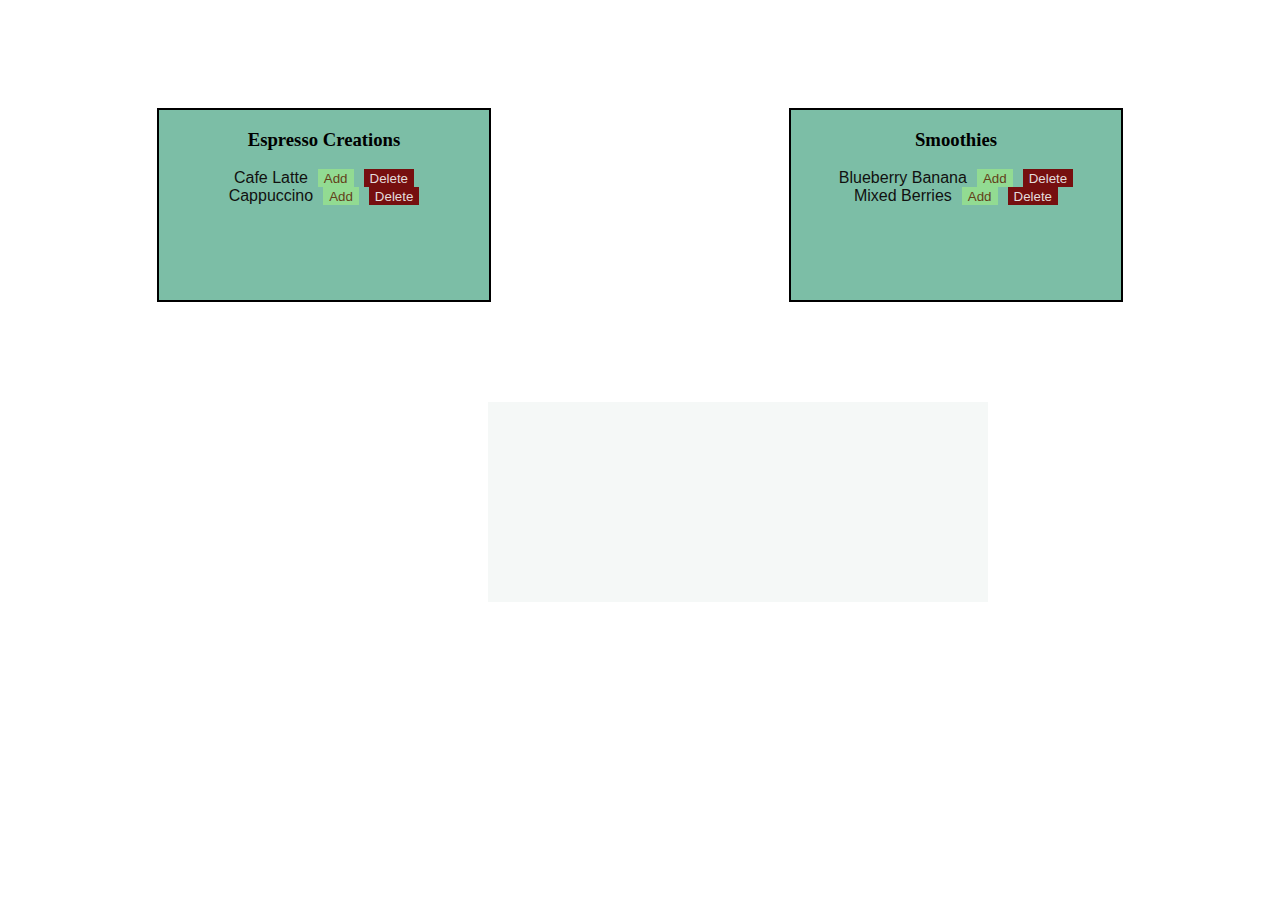
==== menu.html @ e6930ff7 "commit" ====
<!DOCTYPE html>
<html lang="en">
<head>
    <meta charset="UTF-8">
    <meta name="viewport" content="width=device-width, initial-scale=1.0">
    <title>Document</title>
</head>
<body>
<style>
    body{
        background-image: url(https://images.unsplash.com/photo-1504289680139-740413aa1de6?w=800&auto=format&fit=crop&q=60&ixlib=rb-4.0.3&ixid=M3wxMjA3fDB8MHxwaG90by1yZWxhdGVkfDZ8fHxlbnwwfHx8fHw%3D);
        background-repeat: no-repeat;
        background-size: cover;
    
    }
    .menu{
        display: flex;
        justify-content: space-around ;
    }
    .mli{
        list-style: none;
        text-decoration: none;
        font-family: 'Franklin Gothic Medium', 'Arial Narrow', Arial, sans-serif;
        color: rgb(17, 17, 16);
    }
    .mli:hover{
        color: darkorange;
    }
    .card{
    display: flex;
    flex-direction: column;
    align-items: center;
    margin: 100px;
    width: 330px;
    height: 190px;
    border:2px solid black;
    background-color: white;
    font-family: 'Times New Roman', Times, serif;
    }
    .h3{
    text-align: center;
    border: solid rgba(230, 228, 228, 0.781);
    background-color: rgba(230, 228, 228, 0.781);
    width: 200px;
    height: 150px;
    }
    

</style>


    <div class="menu" >
        <div class="card" style="background-color: rgba(41, 148, 110, 0.61);">
            <h3>Espresso Creations</h3>

            <div style="display: flex;justify-content: space-between;">
                <li class="mli">Cafe Latte</li>
                <button style="margin-left: 10px; color: rgb(98, 65, 25);background-color: rgb(146, 219, 146);border: 0px;" class="add " onclick="addToCart('Cafe Latte', 15)">Add</button>
                <button  style="margin-left: 10px;color: rgb(228, 220, 220);background-color: rgb(118, 15, 15);border: 0px;"  onclick="deleteFromCart()">Delete</button>
            </div>
         <div style="display: flex;justify-content: space-between;">
            <li class="mli">Cappuccino</li>
            <button  style="margin-left: 10px;color: rgb(98, 65, 25);background-color: rgb(146, 219, 146);border: 0px;" class="add " onclick="addToCart('Cappuccino', 20)">Add</button>
            <button  style="margin-left: 10px;color: rgb(228, 220, 220);background-color: rgb(118, 15, 15);border: 0px;" onclick="deleteFromCart()">Delete</button>
         </div>
           
          
        </div>
        <div class="card" style="background-color: rgba(41, 148, 110, 0.61);">
            <h3>Smoothies</h3>
    <div style="display: flex;justify-content: space-between;">
                <li class="mli">Blueberry Banana</li>
                <button  style="margin-left: 10px;color: rgb(98, 65, 25);background-color: rgb(146, 219, 146);border: 0px;" class="add "onclick="addToCart('Blueberry Banan', 20)" >Add</button>
                <button  style="margin-left: 10px;color: rgb(228, 220, 220);background-color: rgb(118, 15, 15);border: 0px;" onclick="deleteFromCart()">Delete</button>
            </div>
    <div style="display: flex;justify-content: space-between;">
        <li class="mli">Mixed Berries</li>
        <button  style="margin-left: 10px;color: rgb(98, 65, 25);background-color: rgb(146, 219, 146);border: 0px;"  onclick="addToCart('Mixed Berries', 20)">Add</button>
        <button   style="margin-left: 10px;color: rgb(228, 220, 220);background-color: rgb(118, 15, 15);border: 0px;" onclick="deleteFromCart()">Delete</button>
      </div>
           
        </div>
       
    </div>


    <div class="shop" style="background-color: rgba(238, 244, 242, 0.61); width: 500px;height: 200px; margin-left: 480px; font-family: 'Franklin Gothic Medium', 'Arial Narrow', Arial, sans-serif; text-align: center;">  </div>
    

    <script src="./menu.js"></script>
</body>
</html>
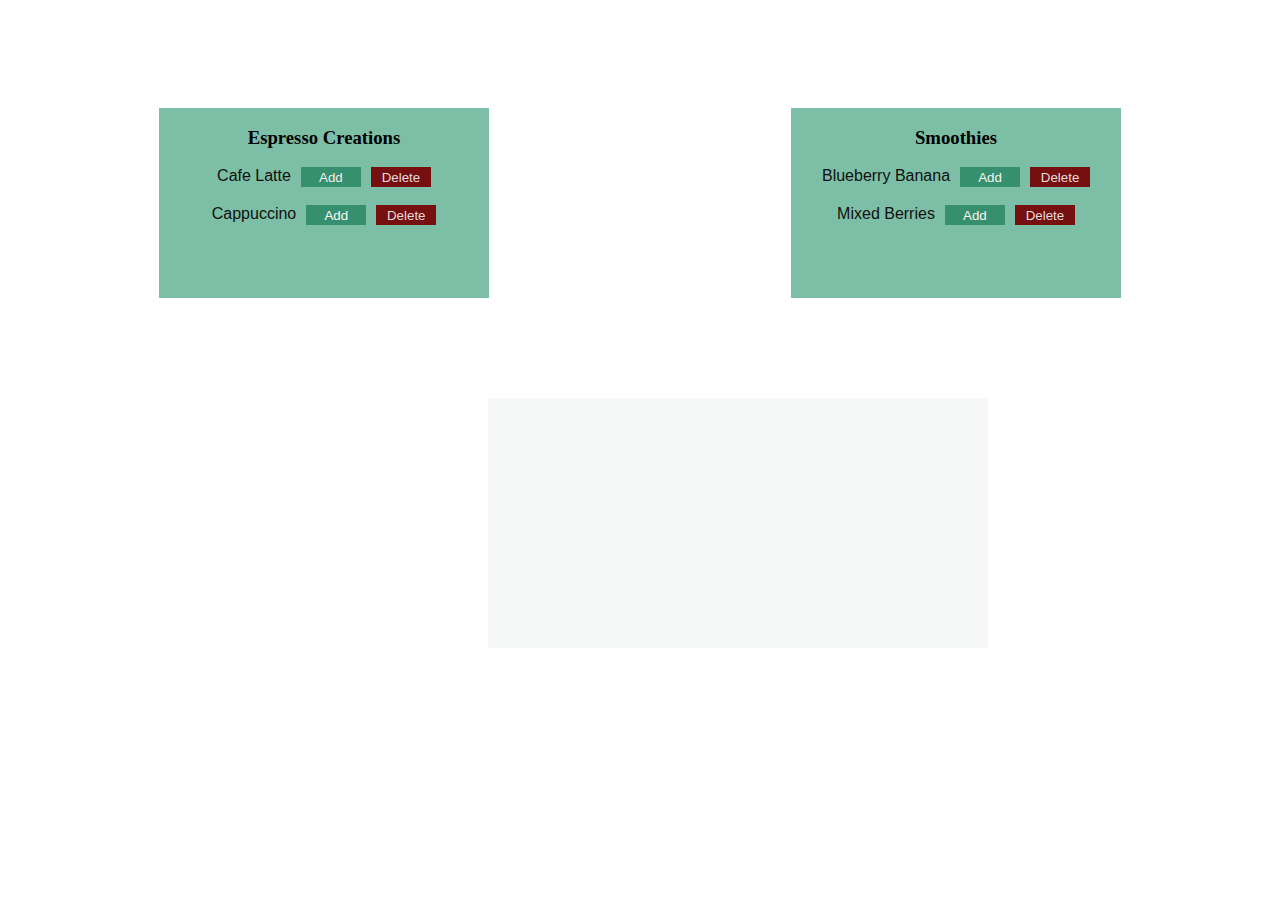
==== commit 0f3465fe: "index" ====
--- a/menu.html
+++ b/menu.html
@@ -21,10 +21,15 @@
         list-style: none;
         text-decoration: none;
         font-family: 'Franklin Gothic Medium', 'Arial Narrow', Arial, sans-serif;
+        margin-bottom: 20px;
         color: rgb(17, 17, 16);
     }
     .mli:hover{
         color: darkorange;
+    }
+    button{
+        width: 60px;
+        height: 20px;
     }
     .card{
     display: flex;
@@ -33,7 +38,7 @@
     margin: 100px;
     width: 330px;
     height: 190px;
-    border:2px solid black;
+    border:0px solid black;
     background-color: white;
     font-family: 'Times New Roman', Times, serif;
     }
@@ -45,7 +50,23 @@
     height: 150px;
     }
     
+    .shop{
+        display: flex;
+        flex-direction: column;
+    }
+    .shop p{
+     
+        border: 0.2px solid;
+        border-radius: 20px;
+        width: 220px;
+        height: 22px;
+        margin: 10px;
+        margin-left: 120px;
+        text-align: center;
 
+        background-color: darkseagreen;
+
+    }
 </style>
 
 
@@ -55,12 +76,12 @@
 
             <div style="display: flex;justify-content: space-between;">
                 <li class="mli">Cafe Latte</li>
-                <button style="margin-left: 10px; color: rgb(98, 65, 25);background-color: rgb(146, 219, 146);border: 0px;" class="add " onclick="addToCart('Cafe Latte', 15)">Add</button>
+                <button style="margin-left: 10px; color: rgb(243, 235, 235);background-color: rgba(9, 112, 76, 0.61);border: 0px;" class="add " onclick="addToCart('Cafe Latte', 15)">Add</button>
                 <button  style="margin-left: 10px;color: rgb(228, 220, 220);background-color: rgb(118, 15, 15);border: 0px;"  onclick="deleteFromCart()">Delete</button>
             </div>
          <div style="display: flex;justify-content: space-between;">
             <li class="mli">Cappuccino</li>
-            <button  style="margin-left: 10px;color: rgb(98, 65, 25);background-color: rgb(146, 219, 146);border: 0px;" class="add " onclick="addToCart('Cappuccino', 20)">Add</button>
+            <button  style="margin-left: 10px;color: rgb(250, 249, 247);background-color: rgba(9, 112, 76, 0.61);border: 0px;" class="add " onclick="addToCart('Cappuccino', 20)">Add</button>
             <button  style="margin-left: 10px;color: rgb(228, 220, 220);background-color: rgb(118, 15, 15);border: 0px;" onclick="deleteFromCart()">Delete</button>
          </div>
            
@@ -70,12 +91,12 @@
             <h3>Smoothies</h3>
     <div style="display: flex;justify-content: space-between;">
                 <li class="mli">Blueberry Banana</li>
-                <button  style="margin-left: 10px;color: rgb(98, 65, 25);background-color: rgb(146, 219, 146);border: 0px;" class="add "onclick="addToCart('Blueberry Banan', 20)" >Add</button>
+                <button  style="margin-left: 10px;color: rgb(245, 245, 244);background-color:  rgba(9, 112, 76, 0.61);border: 0px;" class="add "onclick="addToCart('Blueberry Banan', 20)" >Add</button>
                 <button  style="margin-left: 10px;color: rgb(228, 220, 220);background-color: rgb(118, 15, 15);border: 0px;" onclick="deleteFromCart()">Delete</button>
             </div>
     <div style="display: flex;justify-content: space-between;">
         <li class="mli">Mixed Berries</li>
-        <button  style="margin-left: 10px;color: rgb(98, 65, 25);background-color: rgb(146, 219, 146);border: 0px;"  onclick="addToCart('Mixed Berries', 20)">Add</button>
+        <button  style="margin-left: 10px;color: rgb(248, 243, 237);background-color:  rgba(9, 112, 76, 0.61);border: 0px;"  onclick="addToCart('Mixed Berries', 20)">Add</button>
         <button   style="margin-left: 10px;color: rgb(228, 220, 220);background-color: rgb(118, 15, 15);border: 0px;" onclick="deleteFromCart()">Delete</button>
       </div>
            
@@ -84,7 +105,7 @@
     </div>
 
 
-    <div class="shop" style="background-color: rgba(238, 244, 242, 0.61); width: 500px;height: 200px; margin-left: 480px; font-family: 'Franklin Gothic Medium', 'Arial Narrow', Arial, sans-serif; text-align: center;">  </div>
+    <div class="shop" style="background-color: rgba(238, 244, 242, 0.61); width: 500px;height: 250px; margin-left: 480px; font-family: 'Franklin Gothic Medium', 'Arial Narrow', Arial, sans-serif; text-align: center;">  </div>
     
 
     <script src="./menu.js"></script>
